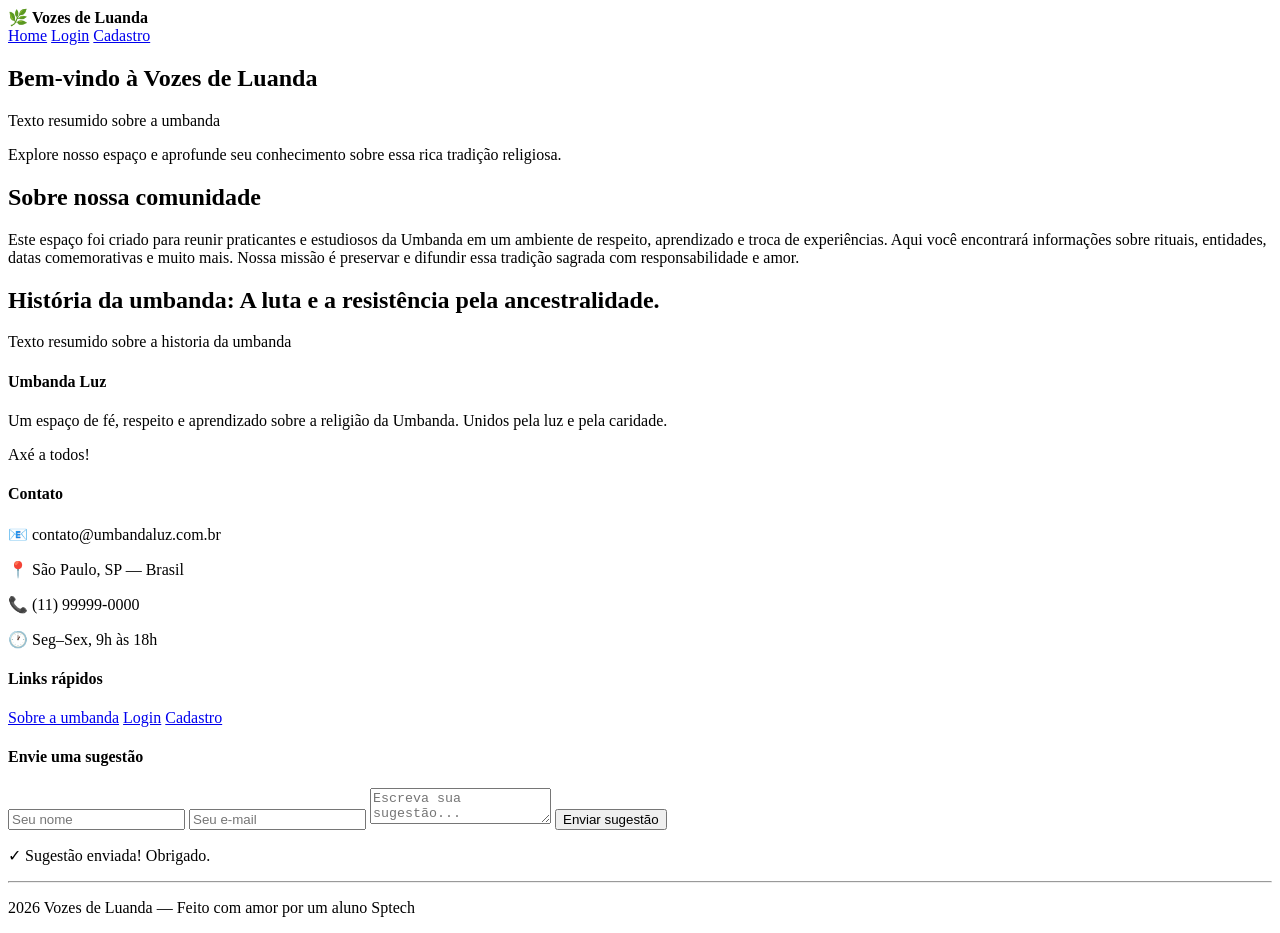
==== public/index.html @ 56451297 "Inicialização da configuração da API Web-Data-Viz para inserção de dados de cadastro e login" ====
<!DOCTYPE html> 
<html lang="pt-BR"> 

<head> 
    <meta charset="UTF-8"> 
    <meta name="viewport" content="width=device-width, initial-scale=1.0"> <!-- Adapta a página ao tamanho da tela -->
    <title>Vozes de Luanda - Home</title> 
    <link rel="stylesheet" href="../css/globalUmbanda.css">
    <link rel="stylesheet" href="../css/homeUmbanda.css"> 
    <link rel="preconnect" href="https://fonts.googleapis.com"> 
    <link rel="preconnect" href="https://fonts.gstatic.com" crossorigin> 
    <link href="https://fonts.googleapis.com/css2?family=Open+Sans:wght@300..800&display=swap" rel="stylesheet"> 
</head>

<body class="body">

    <header> 
        <nav class="navbar"> 
            <div class="logo"> 
                <span class="logo-icone">🌿</span> 
                <b>Vozes de Luanda</b> 
            </div>
            <div class="nav-links"> 
                <a href="index.html" class="ativo">Home</a> 
                <a href="loginUmbanda.html">Login</a>
                <a href="usuario.html" class="button-entrar">Cadastro</a> 
            </div>
        </nav>
    </header>

    <section class="banner"> 
        <div class="banner-texto">
            <h1>Bem-vindo à Vozes de Luanda</h1> 
            <p>
               Texto resumido sobre a umbanda
            </p>
            <p>Explore nosso espaço e aprofunde seu conhecimento sobre essa rica tradição religiosa.</p>
        </div>
        <div class="banner-imagem"> 
        </div>
    </section>


    <section class="texto-bloco"> <!-- Bloco de texto descritivo sobre a comunidade -->
        <h2>Sobre nossa comunidade</h2>
        <p>
            Este espaço foi criado para reunir praticantes e estudiosos da Umbanda em um ambiente de respeito,
            aprendizado e troca de experiências. Aqui você encontrará informações sobre rituais, entidades,
            datas comemorativas e muito mais. Nossa missão é preservar e difundir essa tradição sagrada com
            responsabilidade e amor.
        </p>
    </section>

    <section class="texto-bloco">

        <div class="separa">
            <div class="hero-texto texto-bloco-coonteudo">
                <h1>História da umbanda: A luta e a resistência pela ancestralidade.</h1>
                <p>

                    Texto resumido sobre a historia da umbanda

                </p>
            </div>

            <div class="imagem-2"></div>

        </div>
    </section>

    
    <footer>
        <div class="footer-grid"> <!-- Organiza as 4 colunas lado a lado -->

            <div class="footer-col"> <!-- Coluna 1: apresentação -->
                <h4>Umbanda Luz</h4>
                <p>Um espaço de fé, respeito e aprendizado sobre a religião da Umbanda. Unidos pela luz e pela caridade.</p>
                <p class="axe">Axé a todos!</p> 
            </div>

            <div class="footer-col"> <!-- Coluna 2: contato -->
                <h4>Contato</h4>
                <p>📧 contato@umbandaluz.com.br</p>
                <p>📍 São Paulo, SP — Brasil</p>
                <p>📞 (11) 99999-0000</p>
                <p>🕐 Seg–Sex, 9h às 18h</p>
            </div>

            <div class="footer-col"> <!-- Coluna 3: links rápidos -->
                <h4>Links rápidos</h4>
                <a href="index.html">Sobre a umbanda</a>
                <a href="loginUmbanda.html">Login</a>
                <a href="usuario.html">Cadastro</a>
            </div>

            <div class="footer-col"> <!-- Coluna 4: formulário de sugestão -->
                <h4>Envie uma sugestão</h4>
                <div class="sugestao-form">
                    <input type="text" id="sug-nome" placeholder="Seu nome">
                    <input type="email" id="sug-email" placeholder="Seu e-mail"> 
                    <textarea id="sug-msg" placeholder="Escreva sua sugestão..."></textarea> <!--Tem q fazer a validação de emails aqui tbm-->
                    <button class="botao-sug" onclick="enviarSugestao()">Enviar sugestão</button> 
                    <p id="sug-confirmacao" class="sug-confirmacao">✓ Sugestão enviada! Obrigado.</p> 
                </div>
            </div>

        </div>

        <hr class="footer-linha"> 
        <p class="footer-rodape"> 2026 Vozes de Luanda — Feito com amor por um aluno Sptech</p>
    </footer>

    <script>
        function enviarSugestao() { /* Executada ao clicar no botão de sugestão */
          
        }
    </script>

</body>
</html>
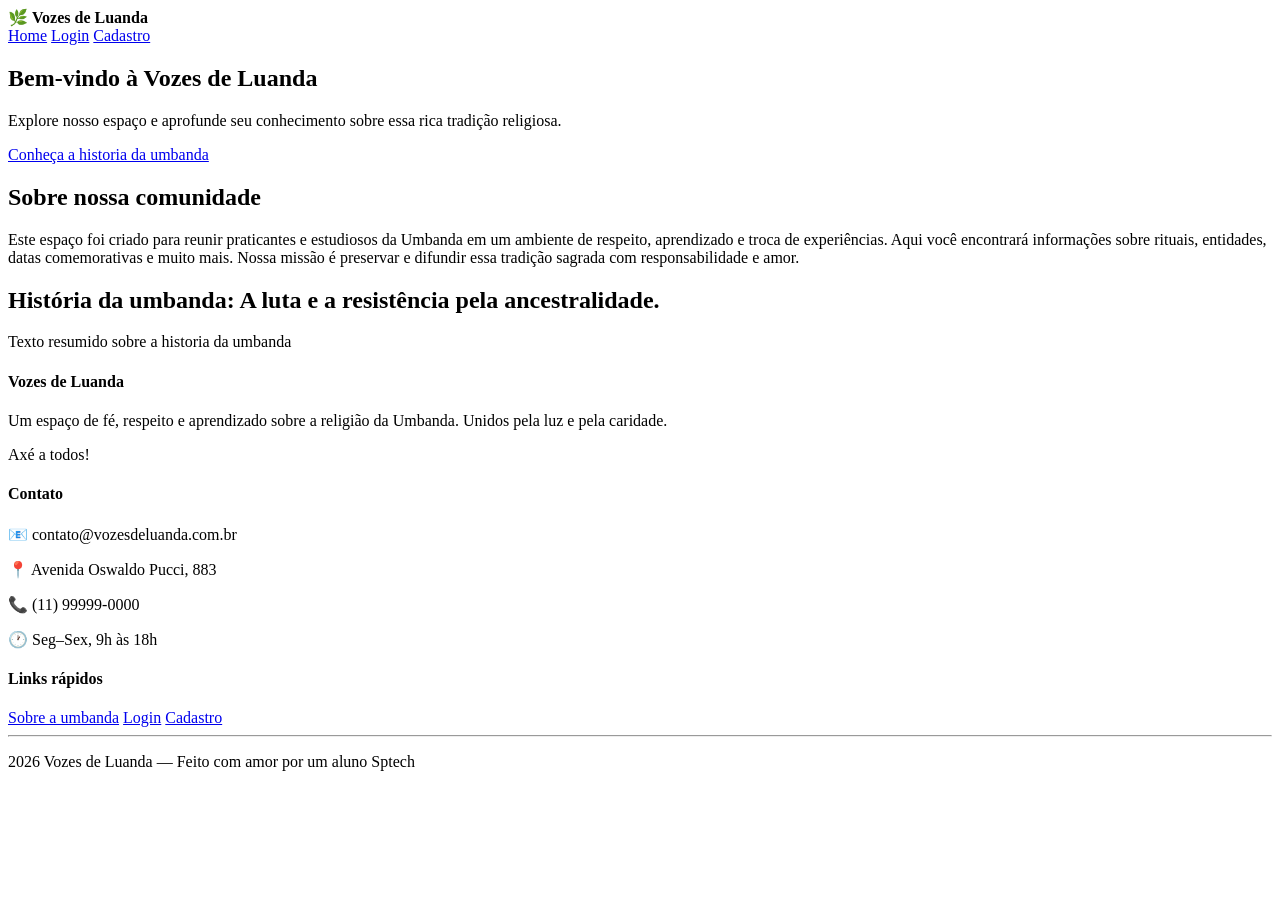
==== commit b0a93896: "Inicialização da lógica de ateração do css/html- onchange- de acordo com o select" ====
--- a/public/index.html
+++ b/public/index.html
@@ -30,14 +30,11 @@
 
     <section class="banner"> 
         <div class="banner-texto">
-            <h1>Bem-vindo à Vozes de Luanda</h1> 
-            <p>
-               Texto resumido sobre a umbanda
-            </p>
+            <h1>Bem-vindo à Vozes de Luanda</h1>
             <p>Explore nosso espaço e aprofunde seu conhecimento sobre essa rica tradição religiosa.</p>
+            <a href = "#historia" class="butao">Conheça a historia da umbanda</a>
         </div>
-        <div class="banner-imagem"> 
-        </div>
+        
     </section>
 
 
@@ -51,7 +48,7 @@
         </p>
     </section>
 
-    <section class="texto-bloco">
+    <section class="texto-bloco" id="historia">
 
         <div class="separa">
             <div class="hero-texto texto-bloco-coonteudo">
@@ -73,15 +70,15 @@
         <div class="footer-grid"> <!-- Organiza as 4 colunas lado a lado -->
 
             <div class="footer-col"> <!-- Coluna 1: apresentação -->
-                <h4>Umbanda Luz</h4>
+                <h4>Vozes de Luanda</h4>
                 <p>Um espaço de fé, respeito e aprendizado sobre a religião da Umbanda. Unidos pela luz e pela caridade.</p>
                 <p class="axe">Axé a todos!</p> 
             </div>
 
             <div class="footer-col"> <!-- Coluna 2: contato -->
                 <h4>Contato</h4>
-                <p>📧 contato@umbandaluz.com.br</p>
-                <p>📍 São Paulo, SP — Brasil</p>
+                <p>📧 contato@vozesdeluanda.com.br</p>
+                <p>📍 Avenida Oswaldo Pucci, 883</p>
                 <p>📞 (11) 99999-0000</p>
                 <p>🕐 Seg–Sex, 9h às 18h</p>
             </div>
@@ -94,13 +91,7 @@
             </div>
 
             <div class="footer-col"> <!-- Coluna 4: formulário de sugestão -->
-                <h4>Envie uma sugestão</h4>
-                <div class="sugestao-form">
-                    <input type="text" id="sug-nome" placeholder="Seu nome">
-                    <input type="email" id="sug-email" placeholder="Seu e-mail"> 
-                    <textarea id="sug-msg" placeholder="Escreva sua sugestão..."></textarea> <!--Tem q fazer a validação de emails aqui tbm-->
-                    <button class="botao-sug" onclick="enviarSugestao()">Enviar sugestão</button> 
-                    <p id="sug-confirmacao" class="sug-confirmacao">✓ Sugestão enviada! Obrigado.</p> 
+              
                 </div>
             </div>
 
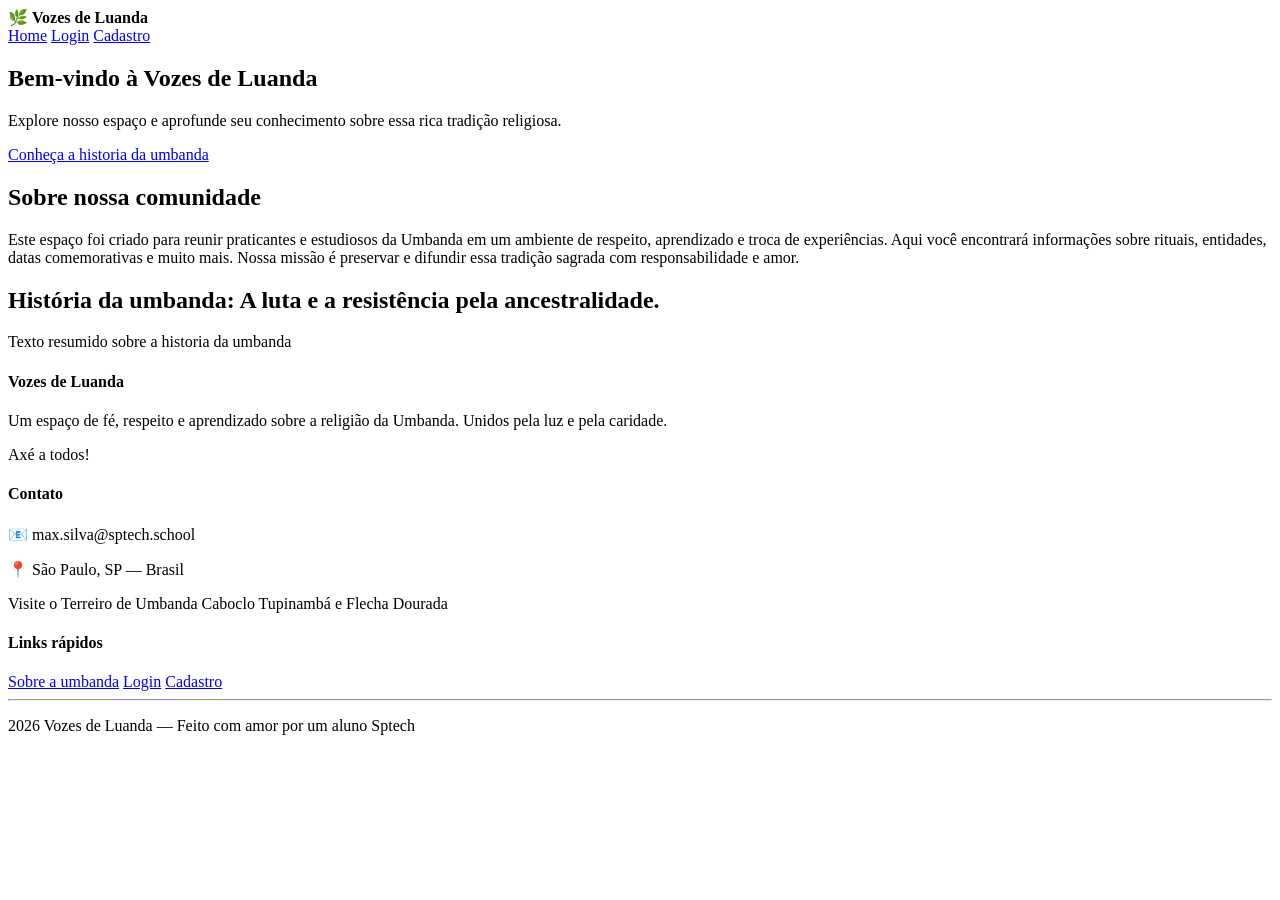
==== commit 737e806f: "Alterações finais de código" ====
--- a/public/index.html
+++ b/public/index.html
@@ -1,86 +1,91 @@
-<!DOCTYPE html> 
-<html lang="pt-BR"> 
+<!DOCTYPE html>
+<html lang="pt-BR">
 
-<head> 
-    <meta charset="UTF-8"> 
+<head>
+    <meta charset="UTF-8">
     <meta name="viewport" content="width=device-width, initial-scale=1.0"> <!-- Adapta a página ao tamanho da tela -->
-    <title>Vozes de Luanda - Home</title> 
+    <title>Vozes de Luanda - Home</title>
     <link rel="stylesheet" href="../css/globalUmbanda.css">
-    <link rel="stylesheet" href="../css/homeUmbanda.css"> 
-    <link rel="preconnect" href="https://fonts.googleapis.com"> 
-    <link rel="preconnect" href="https://fonts.gstatic.com" crossorigin> 
-    <link href="https://fonts.googleapis.com/css2?family=Open+Sans:wght@300..800&display=swap" rel="stylesheet"> 
+    <link rel="stylesheet" href="../css/homeUmbanda.css">
+    <link rel="preconnect" href="https://fonts.googleapis.com">
+    <link rel="preconnect" href="https://fonts.gstatic.com" crossorigin>
+    <link href="https://fonts.googleapis.com/css2?family=Open+Sans:wght@300..800&display=swap" rel="stylesheet">
 </head>
 
 <body class="body">
 
-    <header> 
-        <nav class="navbar"> 
-            <div class="logo"> 
-                <span class="logo-icone">🌿</span> 
-                <b>Vozes de Luanda</b> 
+    <header>
+        <nav class="navbar">
+            <div class="logo">
+                <span class="logo-icone">🌿</span>
+                <b>Vozes de Luanda</b>
             </div>
-            <div class="nav-links"> 
-                <a href="index.html" class="ativo">Home</a> 
+            <div class="nav-links">
+                <a href="index.html" class="ativo">Home</a>
                 <a href="loginUmbanda.html">Login</a>
-                <a href="usuario.html" class="button-entrar">Cadastro</a> 
+                <a href="usuario.html" class="button-entrar">Cadastro</a>
             </div>
         </nav>
     </header>
 
-    <section class="banner"> 
+    <section class="banner">
         <div class="banner-texto">
             <h1>Bem-vindo à Vozes de Luanda</h1>
             <p>Explore nosso espaço e aprofunde seu conhecimento sobre essa rica tradição religiosa.</p>
-            <a href = "#historia" class="butao">Conheça a historia da umbanda</a>
+            <a href="#historia" class="butao">Conheça a historia da umbanda</a>
         </div>
-        
+
     </section>
 
 
     <section class="texto-bloco"> <!-- Bloco de texto descritivo sobre a comunidade -->
-        <h2>Sobre nossa comunidade</h2>
-        <p>
-            Este espaço foi criado para reunir praticantes e estudiosos da Umbanda em um ambiente de respeito,
-            aprendizado e troca de experiências. Aqui você encontrará informações sobre rituais, entidades,
-            datas comemorativas e muito mais. Nossa missão é preservar e difundir essa tradição sagrada com
-            responsabilidade e amor.
-        </p>
+
+        <div class="separa">
+
+            <h2>Sobre nossa comunidade</h2>
+
+            <div class="Linha"></div>
+
+            <p class="texto-bloco-conteudo">
+                Este espaço foi criado para reunir praticantes e estudiosos da Umbanda em um ambiente de respeito,
+                aprendizado e troca de experiências. Aqui você encontrará informações sobre rituais, entidades,
+                datas comemorativas e muito mais. Nossa missão é preservar e difundir essa tradição sagrada com
+                responsabilidade e amor.
+            </p>
+
+        </div>
     </section>
 
     <section class="texto-bloco" id="historia">
 
-        <div class="separa">
-            <div class="hero-texto texto-bloco-coonteudo">
-                <h1>História da umbanda: A luta e a resistência pela ancestralidade.</h1>
-                <p>
+        <div class="historia-texto">
+            <h1>História da umbanda: A luta e a resistência pela ancestralidade.</h1>
+            <p>
 
-                    Texto resumido sobre a historia da umbanda
+                Texto resumido sobre a historia da umbanda
 
-                </p>
-            </div>
-
-            <div class="imagem-2"></div>
-
+            </p>
         </div>
     </section>
 
-    
+
     <footer>
         <div class="footer-grid"> <!-- Organiza as 4 colunas lado a lado -->
 
             <div class="footer-col"> <!-- Coluna 1: apresentação -->
                 <h4>Vozes de Luanda</h4>
-                <p>Um espaço de fé, respeito e aprendizado sobre a religião da Umbanda. Unidos pela luz e pela caridade.</p>
-                <p class="axe">Axé a todos!</p> 
+                <p>Um espaço de fé, respeito e aprendizado sobre a religião da Umbanda. Unidos pela luz e pela caridade.
+                </p>
+                <p class="axe">Axé a todos!</p>
             </div>
+            <div class="footer-col">
 
-            <div class="footer-col"> <!-- Coluna 2: contato -->
-                <h4>Contato</h4>
-                <p>📧 contato@vozesdeluanda.com.br</p>
-                <p>📍 Avenida Oswaldo Pucci, 883</p>
-                <p>📞 (11) 99999-0000</p>
-                <p>🕐 Seg–Sex, 9h às 18h</p>
+                <h4 id="h4_pe2">Contato</h4>
+                <p id="p_pe3">📧 max.silva@sptech.school</p>
+                <p id="p_pe4">📍 São Paulo, SP — Brasil</p>
+                <p id="p_pe5"></p>
+                <p id="p_pe6">Visite o Terreiro de Umbanda Caboclo Tupinambá e Flecha Dourada</p>
+
             </div>
 
             <div class="footer-col"> <!-- Coluna 3: links rápidos -->
@@ -90,22 +95,18 @@
                 <a href="usuario.html">Cadastro</a>
             </div>
 
-            <div class="footer-col"> <!-- Coluna 4: formulário de sugestão -->
-              
-                </div>
-            </div>
+        </div>
 
         </div>
 
-        <hr class="footer-linha"> 
+        <hr class="footer-linha">
         <p class="footer-rodape"> 2026 Vozes de Luanda — Feito com amor por um aluno Sptech</p>
     </footer>
 
     <script>
-        function enviarSugestao() { /* Executada ao clicar no botão de sugestão */
-          
-        }
+
     </script>
 
 </body>
-</html>
+
+</html>
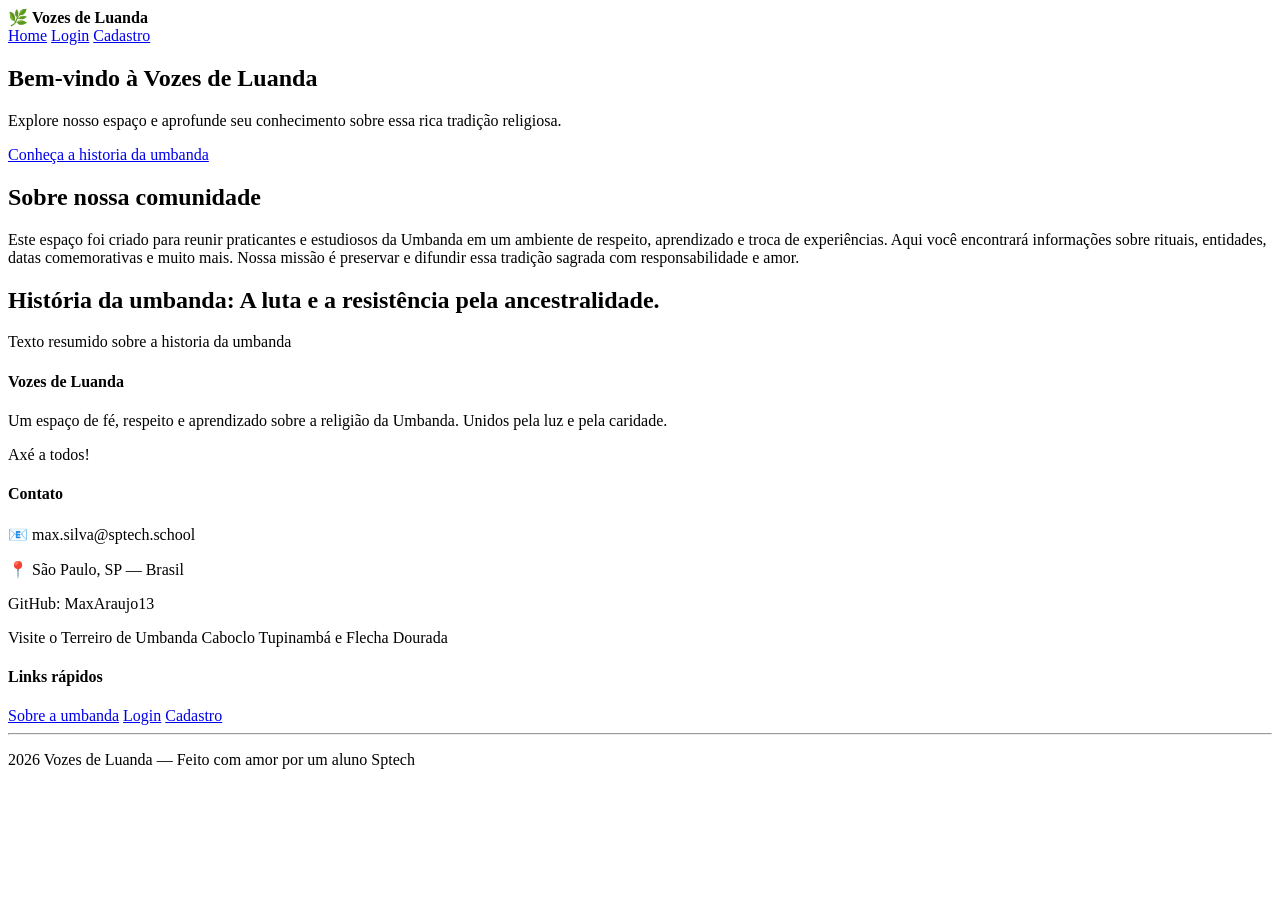
==== commit 11e1e201: "Mudança de imagens (remoção de imagem com marca d´agua) e adição do gitHub no footer" ====
--- a/public/index.html
+++ b/public/index.html
@@ -83,7 +83,7 @@
                 <h4 id="h4_pe2">Contato</h4>
                 <p id="p_pe3">📧 max.silva@sptech.school</p>
                 <p id="p_pe4">📍 São Paulo, SP — Brasil</p>
-                <p id="p_pe5"></p>
+                <p id="p_pe5">GitHub: MaxAraujo13</p>
                 <p id="p_pe6">Visite o Terreiro de Umbanda Caboclo Tupinambá e Flecha Dourada</p>
 
             </div>
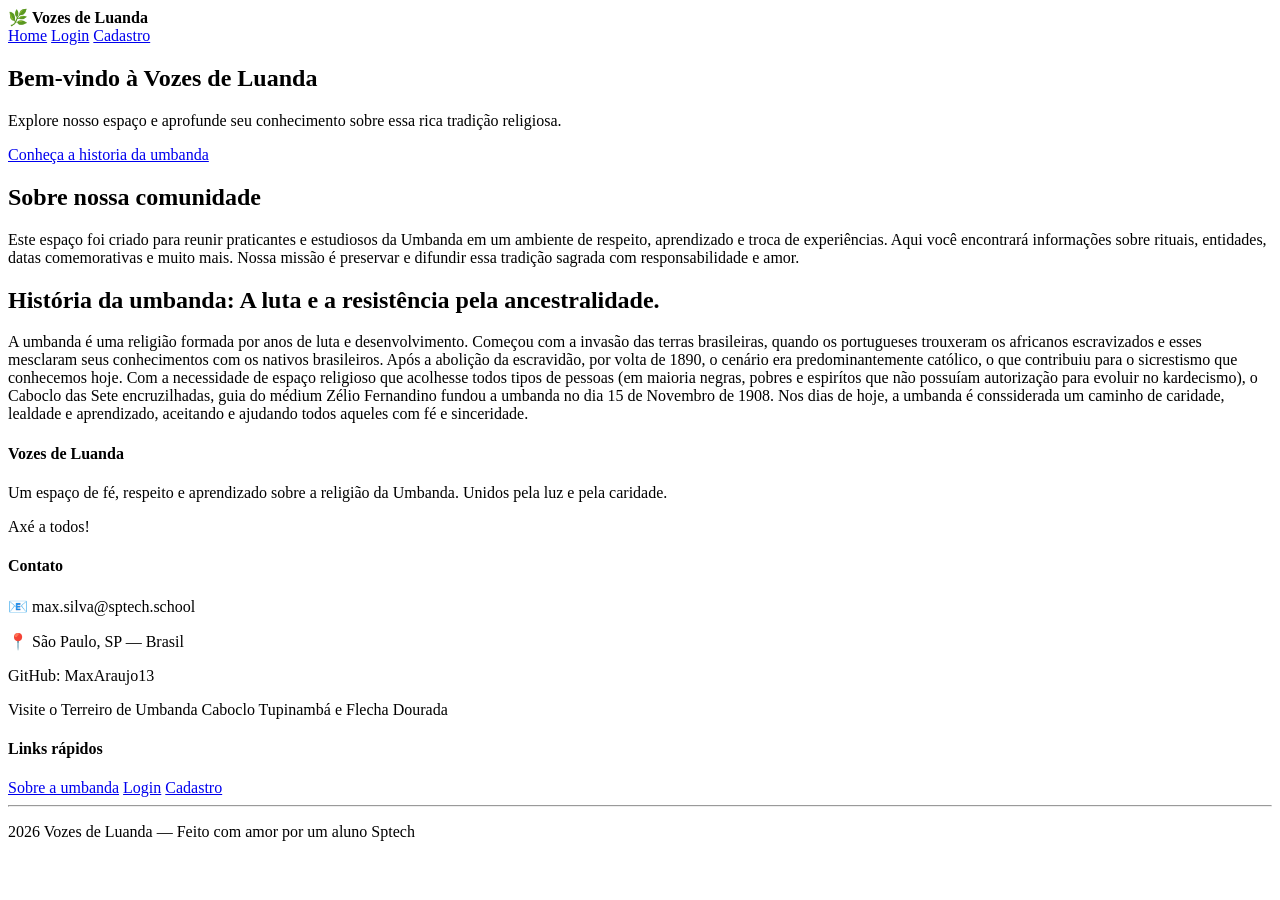
==== commit d61d4089: "alertações finais" ====
--- a/public/index.html
+++ b/public/index.html
@@ -59,12 +59,18 @@
     <section class="texto-bloco" id="historia">
 
         <div class="historia-texto">
+            <div class="separa">
             <h1>História da umbanda: A luta e a resistência pela ancestralidade.</h1>
+
             <p>
-
-                Texto resumido sobre a historia da umbanda
-
+                A umbanda é uma religião formada por anos de luta e desenvolvimento. Começou com a invasão das terras brasileiras, quando os portugueses 
+                trouxeram os africanos escravizados e esses mesclaram seus conhecimentos com os nativos brasileiros. 
+                Após a abolição da escravidão, por volta de 1890, o cenário era predominantemente católico, o que contribuiu para o sicrestismo que conhecemos hoje.
+                Com a necessidade de espaço religioso que acolhesse todos tipos de pessoas (em maioria negras, pobres e espirítos que não possuíam autorização para evoluir no kardecismo),
+                o Caboclo das Sete encruzilhadas, guia do médium Zélio Fernandino fundou a umbanda no dia 15 de Novembro de 1908.
+                Nos dias de hoje, a umbanda é conssiderada um caminho de caridade, lealdade e aprendizado, aceitando e ajudando todos aqueles com fé e sinceridade.
             </p>
+        </div>
         </div>
     </section>
 
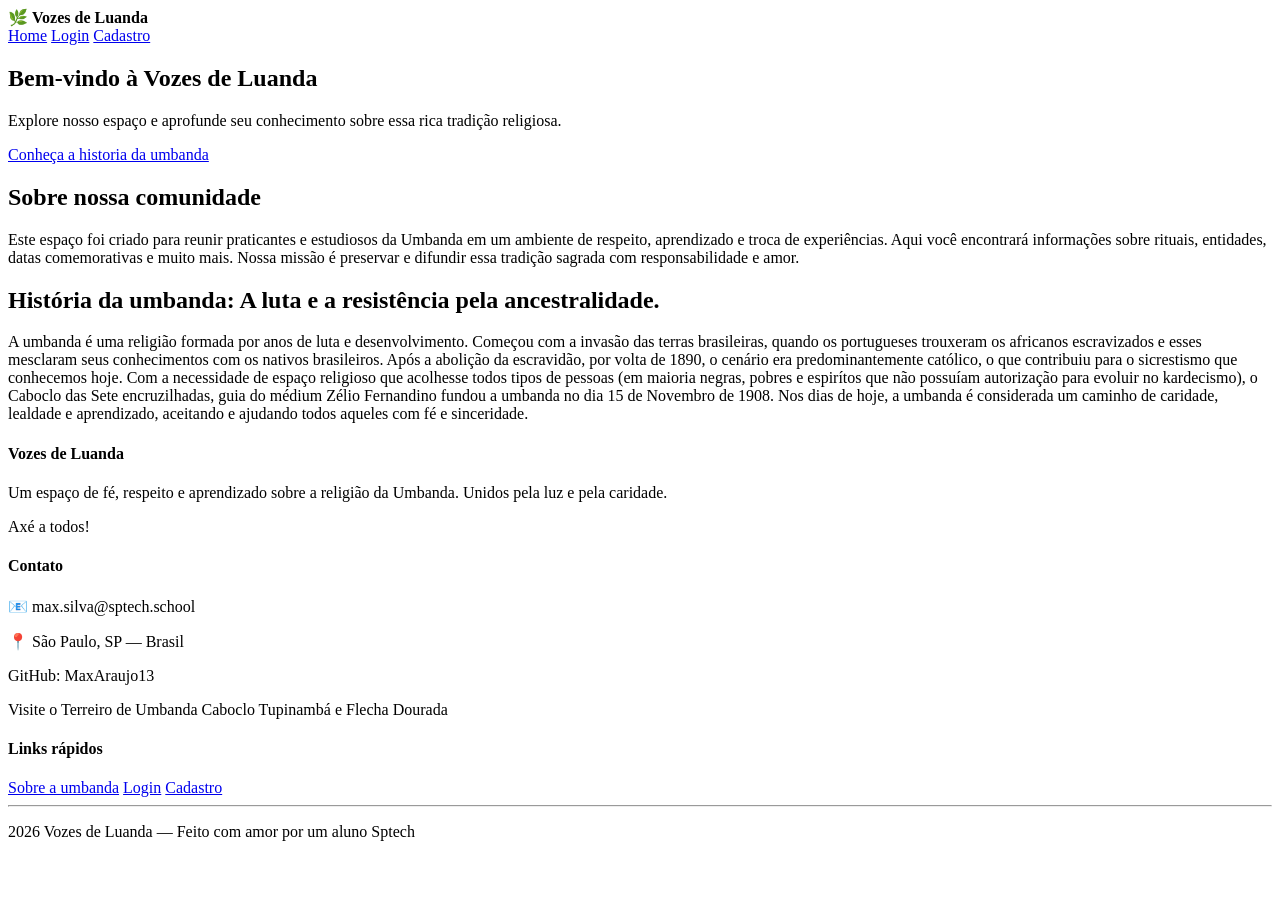
==== commit 0f2cd0de: "Alterações de imagem" ====
--- a/public/index.html
+++ b/public/index.html
@@ -68,7 +68,7 @@
                 Após a abolição da escravidão, por volta de 1890, o cenário era predominantemente católico, o que contribuiu para o sicrestismo que conhecemos hoje.
                 Com a necessidade de espaço religioso que acolhesse todos tipos de pessoas (em maioria negras, pobres e espirítos que não possuíam autorização para evoluir no kardecismo),
                 o Caboclo das Sete encruzilhadas, guia do médium Zélio Fernandino fundou a umbanda no dia 15 de Novembro de 1908.
-                Nos dias de hoje, a umbanda é conssiderada um caminho de caridade, lealdade e aprendizado, aceitando e ajudando todos aqueles com fé e sinceridade.
+                Nos dias de hoje, a umbanda é considerada um caminho de caridade, lealdade e aprendizado, aceitando e ajudando todos aqueles com fé e sinceridade.
             </p>
         </div>
         </div>
